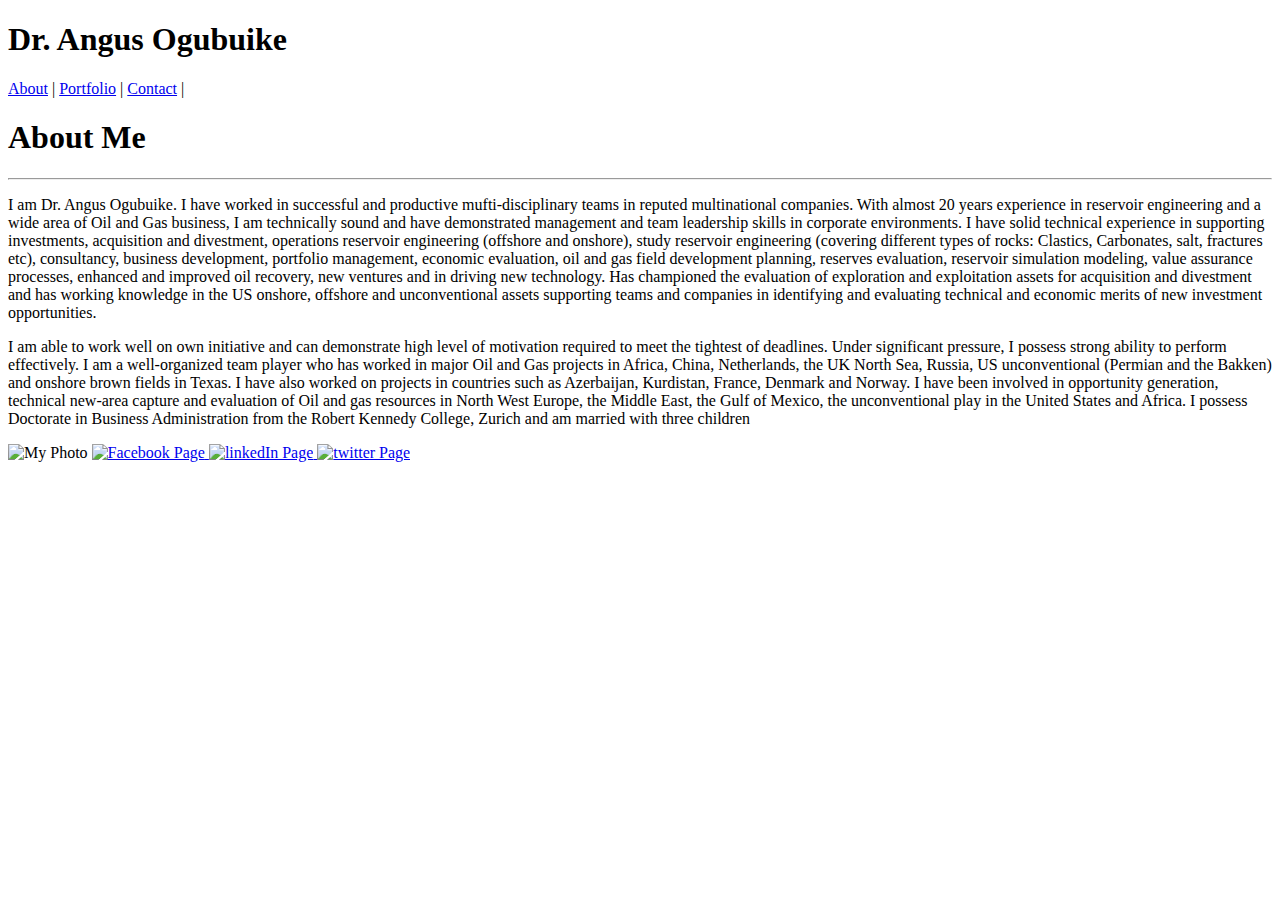
==== index.html @ d286cfc2 "mysecondcommit" ====
<!DOCTYPE html>
<html>
<head>
	<title>My Portfolio</title>
	<h1>Dr. Angus Ogubuike</h1>
	<nav>
		<a href="/html/">About</a> |
		<a href="/html/">Portfolio</a> |
		<a href="/html/">Contact</a> |
	</nav>
</head>
<body>
	<div>
		<h1>About Me</h1>
		<hr>
		<p>I am Dr. Angus Ogubuike. I have worked in successful and productive mufti-disciplinary teams in reputed multinational companies. With almost 20 years experience in reservoir engineering and a wide area of Oil and Gas business, I am technically sound and have demonstrated management and team leadership skills in corporate environments. I have solid technical experience in supporting investments, acquisition and divestment, operations reservoir engineering (offshore and onshore), study reservoir engineering (covering different types of rocks: Clastics, Carbonates, salt, fractures etc), consultancy, business development, portfolio management, economic evaluation, oil and gas field development planning, reserves evaluation, reservoir simulation modeling, value assurance processes, enhanced and improved oil recovery, new ventures and in driving new technology. Has championed the evaluation of exploration and exploitation assets for acquisition and divestment and has working knowledge in the US onshore, offshore and unconventional assets supporting teams and companies in identifying and evaluating technical and economic merits of new investment opportunities. 
		<p>I am able to work well on own initiative and can demonstrate high level of motivation required to meet the tightest of deadlines. Under significant pressure, I possess strong ability to perform effectively. I am a well-organized team player who has worked in major Oil and Gas projects in Africa, China, Netherlands, the UK North Sea, Russia, US unconventional (Permian and the Bakken) and onshore brown fields in Texas. I have also worked on projects in countries such as Azerbaijan, Kurdistan, France, Denmark and Norway. I have been involved in opportunity generation, technical new-area capture and evaluation of Oil and gas resources in North West Europe, the Middle East, the Gulf of Mexico, the unconventional play in the United States and Africa. I possess Doctorate in Business Administration from the Robert Kennedy College, Zurich and am married with three children</p>

		<img src="C:\Users\OWNER\Google Drive\Bootcamp\Workspace\Day 1\HomeWork_1\Basic-Portfolio\assets\images\Uche_Photo.jpeg" alt="My Photo">

		<a href="http://www.facebook.com/">
		<img src="C:\Users\OWNER\Google Drive\Bootcamp\Workspace\Day 1\HomeWork_1\Basic-Portfolio\assets\images\facebook.png" alt="Facebook Page">
		</a>

		<a href="http://https://www.linkedin.com/in/angusdruche/">
		<img src="C:\Users\OWNER\Google Drive\Bootcamp\Workspace\Day 1\HomeWork_1\Basic-Portfolio\assets\images\linked_in.png" alt="linkedIn Page">
		</a>

		<a href="http://https://www.twitter.com/mvvdtc">
		<img src="C:\Users\OWNER\Google Drive\Bootcamp\Workspace\Day 1\HomeWork_1\Basic-Portfolio\assets\images\twitter.png" alt="twitter Page">
		</a>
	
</body>
</html>
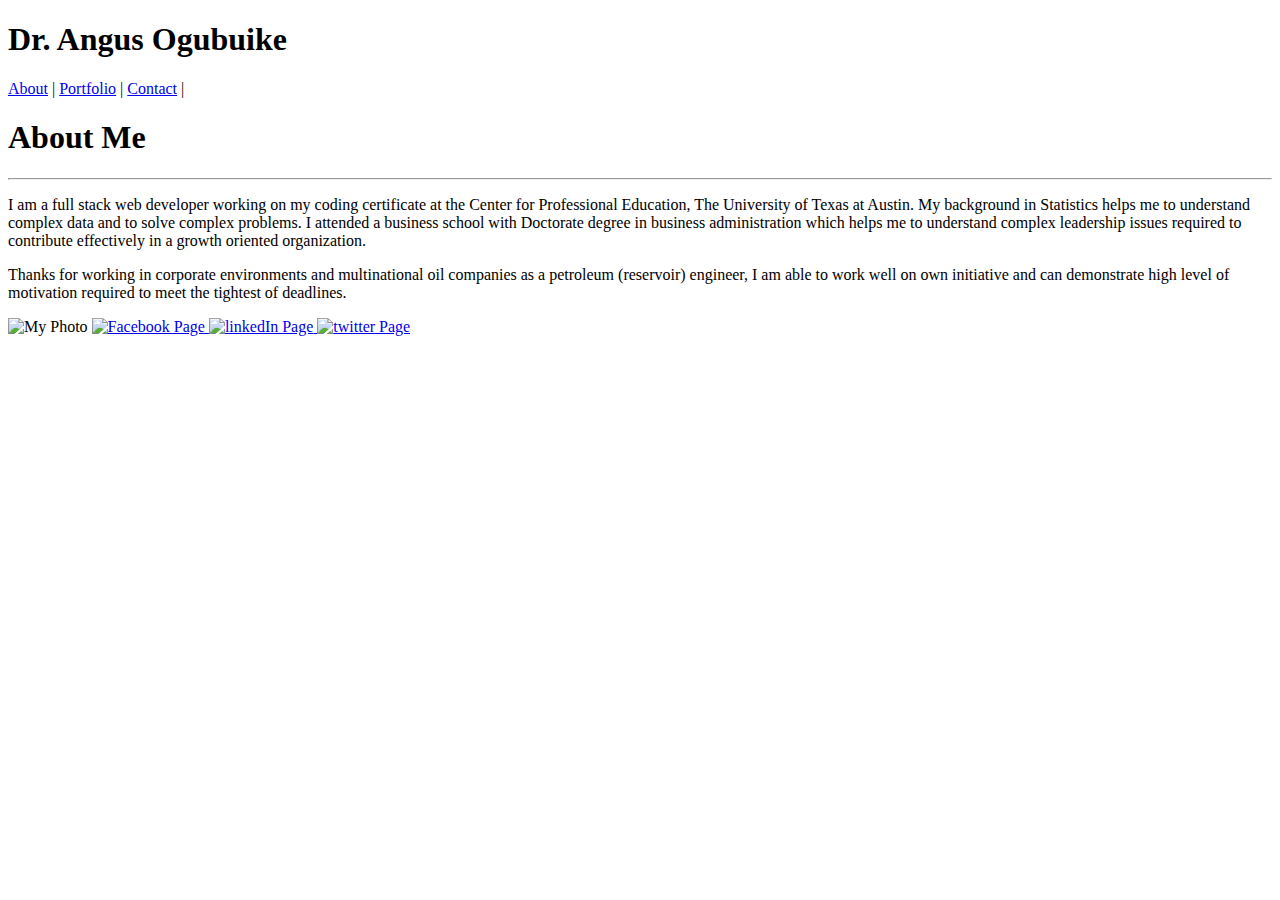
==== commit a0a5e6ab: "mythirdcommit" ====
--- a/index.html
+++ b/index.html
@@ -13,8 +13,9 @@
 	<div>
 		<h1>About Me</h1>
 		<hr>
-		<p>I am Dr. Angus Ogubuike. I have worked in successful and productive mufti-disciplinary teams in reputed multinational companies. With almost 20 years experience in reservoir engineering and a wide area of Oil and Gas business, I am technically sound and have demonstrated management and team leadership skills in corporate environments. I have solid technical experience in supporting investments, acquisition and divestment, operations reservoir engineering (offshore and onshore), study reservoir engineering (covering different types of rocks: Clastics, Carbonates, salt, fractures etc), consultancy, business development, portfolio management, economic evaluation, oil and gas field development planning, reserves evaluation, reservoir simulation modeling, value assurance processes, enhanced and improved oil recovery, new ventures and in driving new technology. Has championed the evaluation of exploration and exploitation assets for acquisition and divestment and has working knowledge in the US onshore, offshore and unconventional assets supporting teams and companies in identifying and evaluating technical and economic merits of new investment opportunities. 
-		<p>I am able to work well on own initiative and can demonstrate high level of motivation required to meet the tightest of deadlines. Under significant pressure, I possess strong ability to perform effectively. I am a well-organized team player who has worked in major Oil and Gas projects in Africa, China, Netherlands, the UK North Sea, Russia, US unconventional (Permian and the Bakken) and onshore brown fields in Texas. I have also worked on projects in countries such as Azerbaijan, Kurdistan, France, Denmark and Norway. I have been involved in opportunity generation, technical new-area capture and evaluation of Oil and gas resources in North West Europe, the Middle East, the Gulf of Mexico, the unconventional play in the United States and Africa. I possess Doctorate in Business Administration from the Robert Kennedy College, Zurich and am married with three children</p>
+		<p>I am a full stack web developer working on my coding certificate at the Center for Professional Education, The University of Texas at Austin. My background in Statistics helps me to understand complex data and to solve complex problems. I attended a business school with Doctorate degree in business administration which helps me to understand complex leadership issues required to contribute effectively in a growth oriented organization.</p> 
+		
+		<p>Thanks for working in corporate environments and multinational oil companies as a petroleum (reservoir) engineer, I am able to work well on own initiative and can demonstrate high level of motivation required to meet the tightest of deadlines.</p>
 
 		<img src="C:\Users\OWNER\Google Drive\Bootcamp\Workspace\Day 1\HomeWork_1\Basic-Portfolio\assets\images\Uche_Photo.jpeg" alt="My Photo">
 
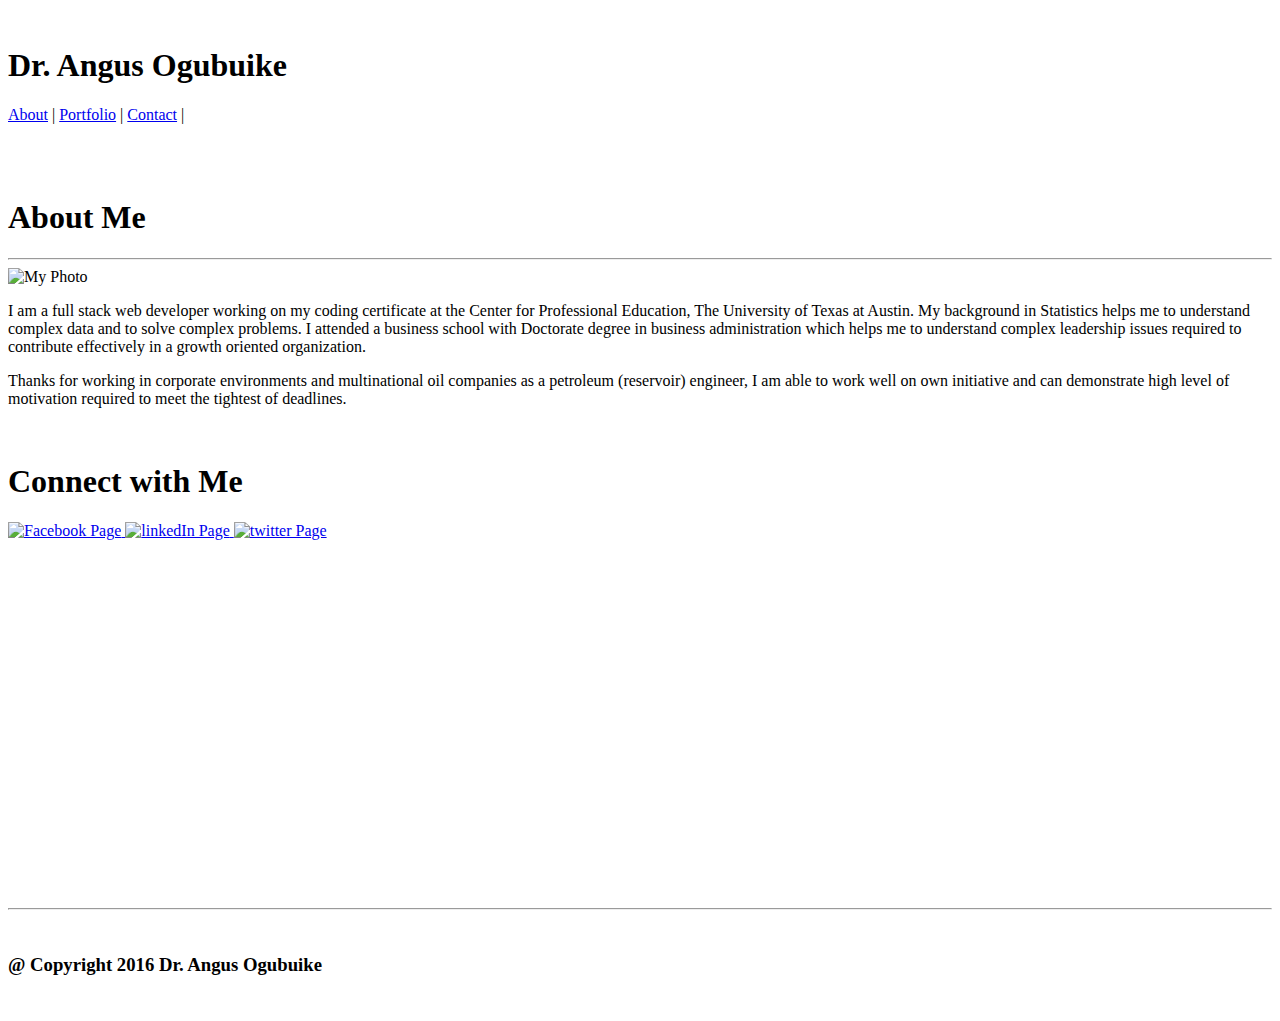
==== commit 4f96e0da: "myfourthcommit" ====
--- a/index.html
+++ b/index.html
@@ -2,34 +2,57 @@
 <html>
 <head>
 	<title>My Portfolio</title>
-	<h1>Dr. Angus Ogubuike</h1>
+
+	<style>
+	<style type="text/css"></style>
+	<link rel="stylesheet" type="text/css" href="C:\Users\OWNER\Google Drive\Bootcamp\Workspace\Day 1\HomeWork_1\Basic-Portfolio\assets\css\style.css">
+	</style>
+
+	<header>
+	<section class="span">
+	<div>
+	<br>
+	<h1 id="header">Dr. Angus Ogubuike</h1>
 	<nav>
 		<a href="/html/">About</a> |
 		<a href="/html/">Portfolio</a> |
 		<a href="/html/">Contact</a> |
 	</nav>
+	<br>
+	</div>
+	
+	</section>
+	</header>
+
 </head>
+<br><br>
 <body>
-	<div>
-		<h1>About Me</h1>
+	<section class="main">
+		<h1 id="BodyHeading">About Me</h1>
 		<hr>
+		<div class="content">
+		<img id="privatePic" src="C:\Users\OWNER\Google Drive\Bootcamp\Workspace\Day 1\HomeWork_1\Basic-Portfolio\assets\images\Uche_Photo.jpeg" alt="My Photo">
 		<p>I am a full stack web developer working on my coding certificate at the Center for Professional Education, The University of Texas at Austin. My background in Statistics helps me to understand complex data and to solve complex problems. I attended a business school with Doctorate degree in business administration which helps me to understand complex leadership issues required to contribute effectively in a growth oriented organization.</p> 
-		
 		<p>Thanks for working in corporate environments and multinational oil companies as a petroleum (reservoir) engineer, I am able to work well on own initiative and can demonstrate high level of motivation required to meet the tightest of deadlines.</p>
-
-		<img src="C:\Users\OWNER\Google Drive\Bootcamp\Workspace\Day 1\HomeWork_1\Basic-Portfolio\assets\images\Uche_Photo.jpeg" alt="My Photo">
-
+		<br>
+		<h1 id="connect1">Connect with Me</h1>
 		<a href="http://www.facebook.com/">
-		<img src="C:\Users\OWNER\Google Drive\Bootcamp\Workspace\Day 1\HomeWork_1\Basic-Portfolio\assets\images\facebook.png" alt="Facebook Page">
+		<img class="connect" src="C:\Users\OWNER\Google Drive\Bootcamp\Workspace\Day 1\HomeWork_1\Basic-Portfolio\assets\images\facebook.png" alt="Facebook Page">
 		</a>
-
 		<a href="http://https://www.linkedin.com/in/angusdruche/">
-		<img src="C:\Users\OWNER\Google Drive\Bootcamp\Workspace\Day 1\HomeWork_1\Basic-Portfolio\assets\images\linked_in.png" alt="linkedIn Page">
+		<img class="connect" src="C:\Users\OWNER\Google Drive\Bootcamp\Workspace\Day 1\HomeWork_1\Basic-Portfolio\assets\images\linked_in.png" alt="linkedIn Page">
 		</a>
-
 		<a href="http://https://www.twitter.com/mvvdtc">
-		<img src="C:\Users\OWNER\Google Drive\Bootcamp\Workspace\Day 1\HomeWork_1\Basic-Portfolio\assets\images\twitter.png" alt="twitter Page">
+		<img class="connect" src="C:\Users\OWNER\Google Drive\Bootcamp\Workspace\Day 1\HomeWork_1\Basic-Portfolio\assets\images\twitter.png" alt="twitter Page">
 		</a>
-	
+		</div>
+		<br><br><br><br><br><br><br><br><br><br><br><br><br><br><br><br><br><br><br><br>
+		</section>
+		<hr>	
+		<footer>
+		<br>
+		<h3>@ Copyright 2016 Dr. Angus Ogubuike</h3>
+		<br>
+		</footer>
 </body>
 </html>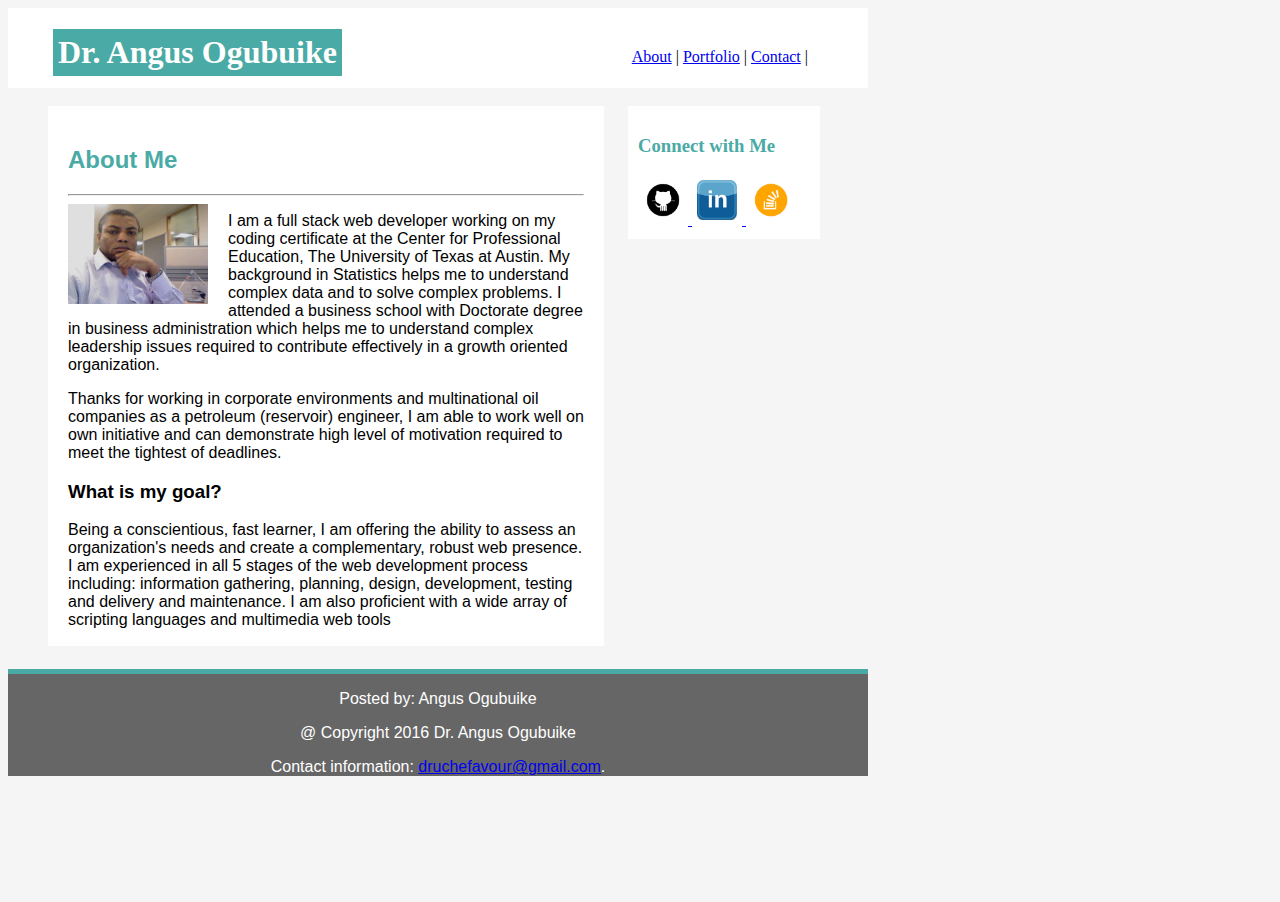
==== commit 6c6ea6af: "fifthcommit" ====
--- a/index.html
+++ b/index.html
@@ -2,57 +2,54 @@
 <html>
 <head>
 	<title>My Portfolio</title>
-
-	<style>
 	<style type="text/css"></style>
-	<link rel="stylesheet" type="text/css" href="C:\Users\OWNER\Google Drive\Bootcamp\Workspace\Day 1\HomeWork_1\Basic-Portfolio\assets\css\style.css">
-	</style>
-
-	<header>
-	<section class="span">
-	<div>
+	<link rel="stylesheet" type="text/css" href="assets\css\style.css">
+</head>
+<body>
+	<header id="mainHeader">
+	<h1 id="header">Dr. Angus Ogubuike</h1>
+		<nav>
+		<a href="index.html">About</a> |
+		<a href="portfolio.html">Portfolio</a> |
+		<a href="contact.html">Contact</a> |
+	</nav>
+	</header>
 	<br>
-	<h1 id="header">Dr. Angus Ogubuike</h1>
-	<nav>
-		<a href="/html/">About</a> |
-		<a href="/html/">Portfolio</a> |
-		<a href="/html/">Contact</a> |
-	</nav>
-	<br>
-	</div>
+	<section id="mainSection">
+	<div id="subSection">
+		<h2 id="BodyHeading">About Me</h2>
+		<hr>
 	
-	</section>
-	</header>
-
-</head>
-<br><br>
-<body>
-	<section class="main">
-		<h1 id="BodyHeading">About Me</h1>
-		<hr>
-		<div class="content">
-		<img id="privatePic" src="C:\Users\OWNER\Google Drive\Bootcamp\Workspace\Day 1\HomeWork_1\Basic-Portfolio\assets\images\Uche_Photo.jpeg" alt="My Photo">
+		<img id="privatePic" src="assets\images\Uche_Photo.jpeg" alt="My Photo">
+	
 		<p>I am a full stack web developer working on my coding certificate at the Center for Professional Education, The University of Texas at Austin. My background in Statistics helps me to understand complex data and to solve complex problems. I attended a business school with Doctorate degree in business administration which helps me to understand complex leadership issues required to contribute effectively in a growth oriented organization.</p> 
 		<p>Thanks for working in corporate environments and multinational oil companies as a petroleum (reservoir) engineer, I am able to work well on own initiative and can demonstrate high level of motivation required to meet the tightest of deadlines.</p>
-		<br>
-		<h1 id="connect1">Connect with Me</h1>
-		<a href="http://www.facebook.com/">
-		<img class="connect" src="C:\Users\OWNER\Google Drive\Bootcamp\Workspace\Day 1\HomeWork_1\Basic-Portfolio\assets\images\facebook.png" alt="Facebook Page">
+			
+	<article>
+		<header>
+		<h3>What is my goal?</h3>
+		</header>
+		<p>Being a conscientious, fast learner, I am offering the ability to assess an organization's needs and create a complementary, robust web presence. I am experienced in all 5 stages of the web development process including: information gathering, planning, design, development, testing and delivery and maintenance. I am also proficient with a wide array of scripting languages and multimedia web tools</p>
+	</article>
+	</div>
+		<aside>
+		<h3 id="connect1">Connect with Me</h3>
+		<a href="http://www.github.com/">
+		<img class="connect" src="assets\images\github.png" alt="github Page">
 		</a>
 		<a href="http://https://www.linkedin.com/in/angusdruche/">
-		<img class="connect" src="C:\Users\OWNER\Google Drive\Bootcamp\Workspace\Day 1\HomeWork_1\Basic-Portfolio\assets\images\linked_in.png" alt="linkedIn Page">
+		<img class="connect" src="assets\images\linked_in.png" alt="linkedIn Page">
 		</a>
-		<a href="http://https://www.twitter.com/mvvdtc">
-		<img class="connect" src="C:\Users\OWNER\Google Drive\Bootcamp\Workspace\Day 1\HomeWork_1\Basic-Portfolio\assets\images\twitter.png" alt="twitter Page">
+		<a href="http://https://www.stackoverflow.com">
+		<img class="connect" src="assets\images\stackoverflow.png" alt="stackoverflow Page">
 		</a>
-		</div>
-		<br><br><br><br><br><br><br><br><br><br><br><br><br><br><br><br><br><br><br><br>
-		</section>
-		<hr>	
+		</aside>
+	</section>
 		<footer>
-		<br>
-		<h3>@ Copyright 2016 Dr. Angus Ogubuike</h3>
-		<br>
+		<p>Posted by: Angus Ogubuike</p>
+		<p>@ Copyright 2016 Dr. Angus Ogubuike</p>
+		<p>Contact information: <a href="mailto:druchefavour@gmail.com">
+  			druchefavour@gmail.com</a>.</p>
 		</footer>
 </body>
 </html>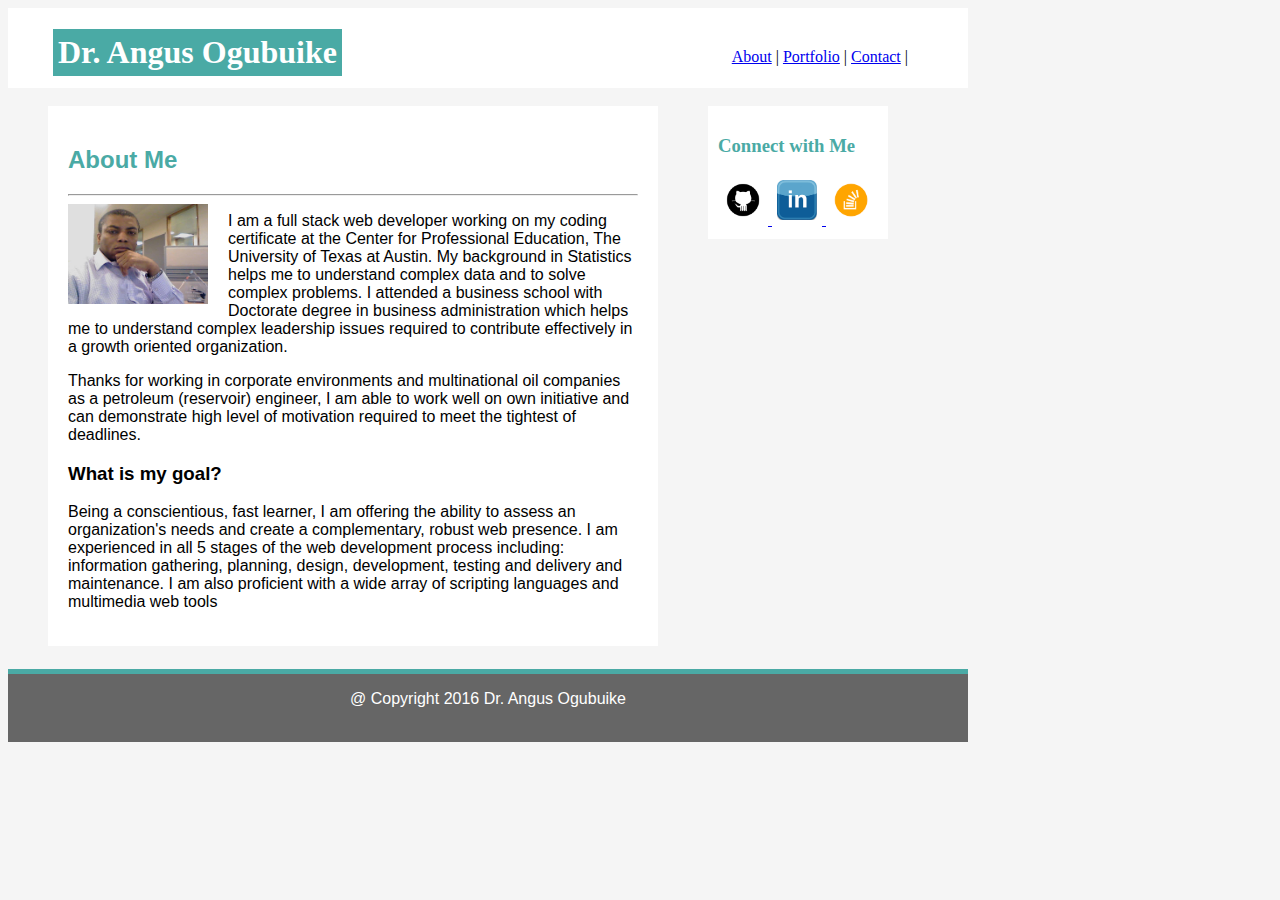
==== commit dea86d9b: "sixthcommit" ====
--- a/index.html
+++ b/index.html
@@ -4,6 +4,7 @@
 	<title>My Portfolio</title>
 	<style type="text/css"></style>
 	<link rel="stylesheet" type="text/css" href="assets\css\style.css">
+	<link rel="stylesheet" type="text/css" href="reset.css">
 </head>
 <body>
 	<header id="mainHeader">
@@ -37,19 +38,17 @@
 		<a href="http://www.github.com/">
 		<img class="connect" src="assets\images\github.png" alt="github Page">
 		</a>
-		<a href="http://https://www.linkedin.com/in/angusdruche/">
+		<a href="https://www.linkedin.com/in/angusdruche/">
 		<img class="connect" src="assets\images\linked_in.png" alt="linkedIn Page">
 		</a>
-		<a href="http://https://www.stackoverflow.com">
+		<a href="https://www.stackoverflow.com">
 		<img class="connect" src="assets\images\stackoverflow.png" alt="stackoverflow Page">
 		</a>
 		</aside>
 	</section>
 		<footer>
-		<p>Posted by: Angus Ogubuike</p>
 		<p>@ Copyright 2016 Dr. Angus Ogubuike</p>
-		<p>Contact information: <a href="mailto:druchefavour@gmail.com">
-  			druchefavour@gmail.com</a>.</p>
+		<br>
 		</footer>
 </body>
 </html>